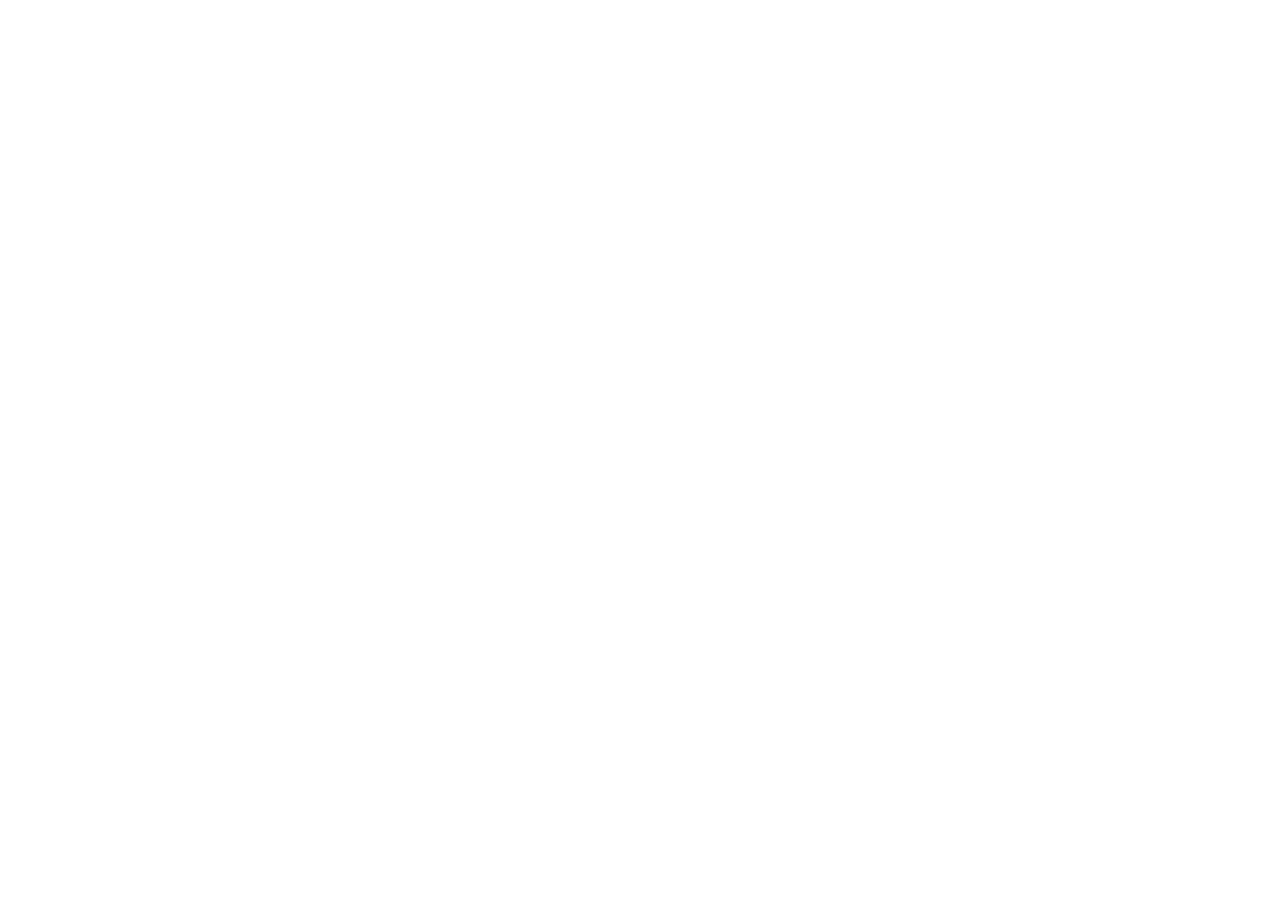
==== index.html @ 860dd8fb "initial commit" ====
<!DOCTYPE html>
<html lang="en">
  <head>
    <meta charset="UTF-8" />
    <meta name="viewport" content="width=device-width, initial-scale=1.0" />
    <meta http-equiv="X-UA-Compatible" content="ie=edge" />
    <title>Document</title>
    <link rel="stylesheet" src="styles.css" />
  </head>
  <body>
    <script
      src="https://code.jquery.com/jquery-3.4.1.min.js"
      integrity="sha256-CSXorXvZcTkaix6Yvo6HppcZGetbYMGWSFlBw8HfCJo="
      crossorigin="anonymous"
    ></script>
    <script src="./main.js"></script>
  </body>
</html>
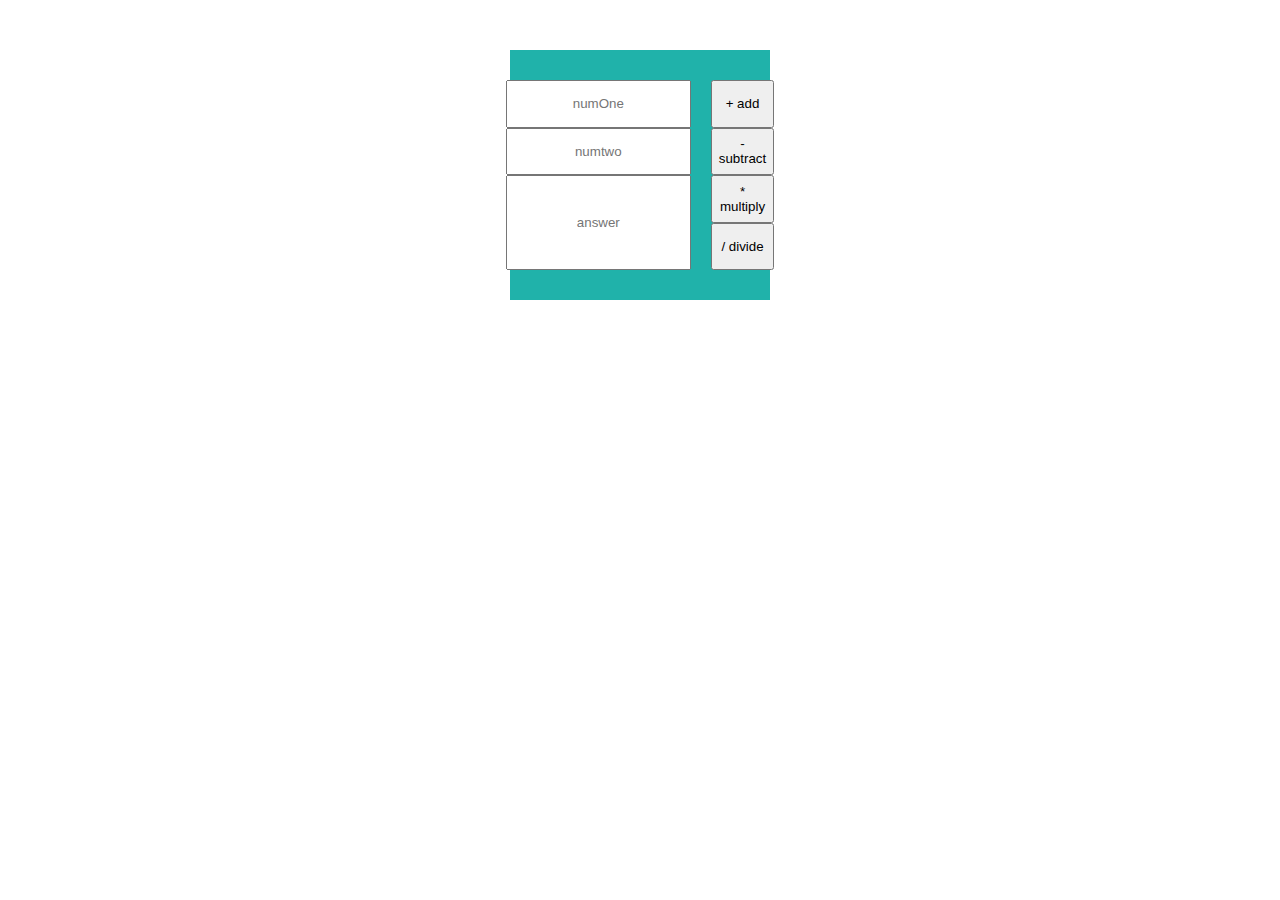
==== commit 2f01102c: "second commit" ====
--- a/index.html
+++ b/index.html
@@ -5,14 +5,28 @@
     <meta name="viewport" content="width=device-width, initial-scale=1.0" />
     <meta http-equiv="X-UA-Compatible" content="ie=edge" />
     <title>Document</title>
-    <link rel="stylesheet" src="styles.css" />
+    <link rel="stylesheet" type="text/css" href="styles.css" />
   </head>
   <body>
+    <div class="container">
+      <div class="inputs">
+        <input id="numOne" type="text" placeholder="numOne" />
+        <input id="numTwo" type="text" placeholder="numtwo" />
+        <input id="answer" type="text" placeholder="answer" />
+      </div>
+      <div class="buttons">
+        <button id="add" type="text">+ add</button>
+        <button id="subtract" type="text">- subtract</button>
+        <button id="multiply" type="text">* multiply</button>
+        <button id="divide" type="text">/ divide</button>
+      </div>
+    </div>
+
     <script
       src="https://code.jquery.com/jquery-3.4.1.min.js"
       integrity="sha256-CSXorXvZcTkaix6Yvo6HppcZGetbYMGWSFlBw8HfCJo="
       crossorigin="anonymous"
     ></script>
-    <script src="./main.js"></script>
+    <script src="main.js"></script>
   </body>
 </html>
--- a/styles.css
+++ b/styles.css
@@ -0,0 +1,36 @@
+html {
+  box-sizing: border-box;
+}
+*,
+*::before,
+*::after {
+  box-sizing: inherit;
+}
+body {
+  font-family: sans-serif;
+  width: 260px;
+  margin: auto;
+  margin-top: 50px;
+}
+.container {
+  background: lightseagreen;
+  display: grid;
+  justify-content: center;
+  grid-template-columns: 1fr 1fr;
+  height: 250px;
+  padding: 20px;
+}
+.inputs {
+  padding: 10px;
+  text-align: center;
+  display: grid;
+  grid-template-rows: 1fr 1fr 2fr;
+}
+::placeholder {
+  text-align: center;
+}
+.buttons {
+  padding: 10px;
+  display: grid;
+  grid-template-rows: 1fr 1fr 1fr 1fr;
+}
